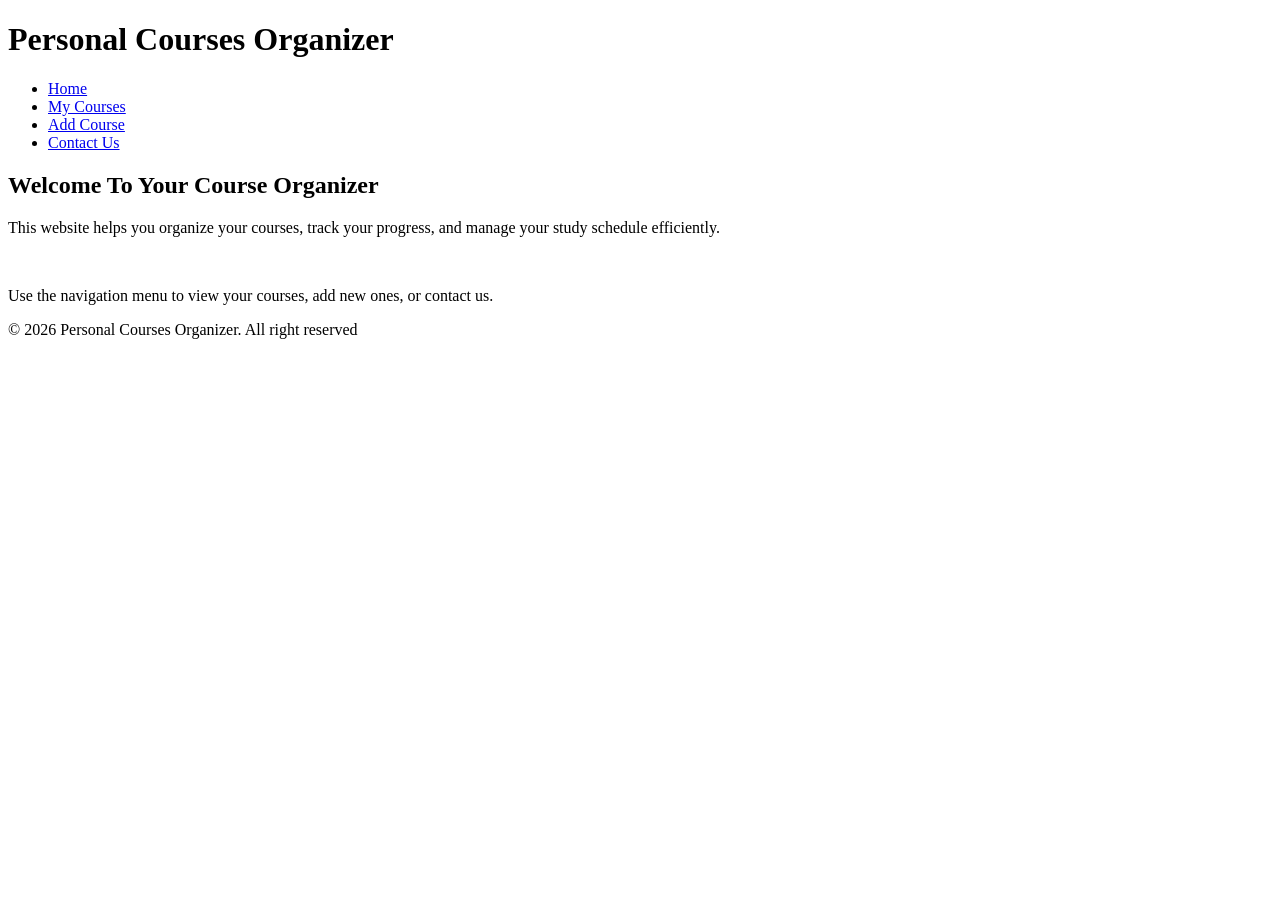
==== index.html @ 95b4385d "Add files via upload My personal course organizer website" ====
<!DOCTYPE html>
<html lang="ar">
<head>
    <meta charset="UTF-8">
    <meta name="viewport" content="width=device-width, initial-scale=1.0">
    <title>Home - Personal Course Organizer</title>
    <link rel="stylesheet" href="css/style.css">
</head>
<body>

    <header>
        <h1>Personal Courses Organizer</h1>
    </header>
    <nav>
        <ul>
            <li><a href="index.html">Home</a></li>
            <li><a href="my-courses.html">My Courses</a></li>
            <li><a href="add-course.html">Add Course</a></li>
            <li><a href="contact-us.html">Contact Us</a></li>
        </ul>
    </nav>
    <main>
        <section>
            <h2>Welcome To Your Course Organizer</h2>
            <p>This website helps you organize your courses, track your progress, and manage your study schedule efficiently.</p>
            <br>
            <p>Use the navigation menu to view your courses, add new ones, or contact us.</p>
        </section>
    </main>
    <footer>
        <p>&copy; 2026 Personal Courses Organizer. All right reserved</p>
    </footer>
    
</body>
</html>
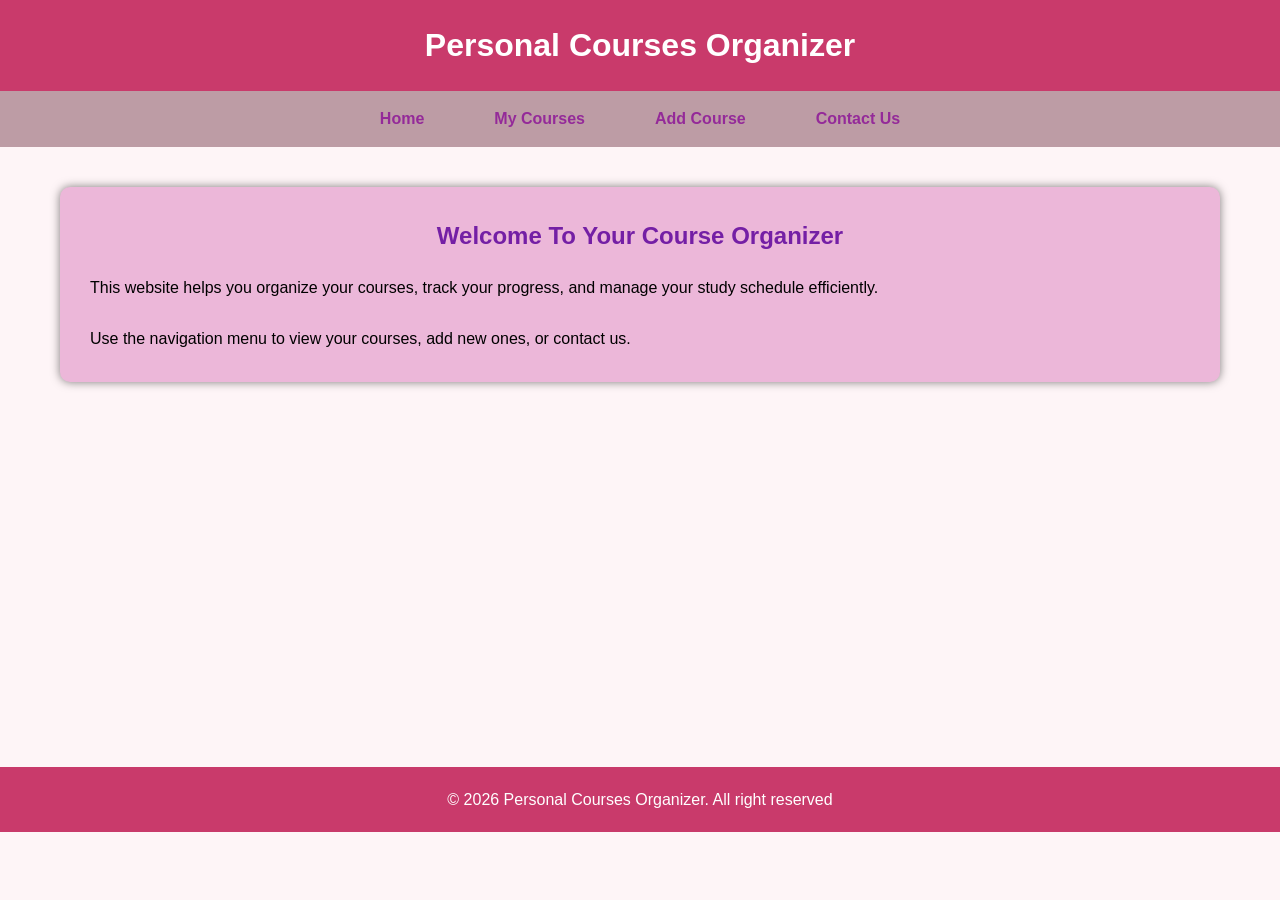
==== commit 4d82d1bf: "Update index.html" ====
--- a/index.html
+++ b/index.html
@@ -4,7 +4,7 @@
     <meta charset="UTF-8">
     <meta name="viewport" content="width=device-width, initial-scale=1.0">
     <title>Home - Personal Course Organizer</title>
-    <link rel="stylesheet" href="css/style.css">
+    <link rel="stylesheet" href="style.css">
 </head>
 <body>
 
@@ -32,4 +32,4 @@
     </footer>
     
 </body>
-</html>+</html>
--- a/style.css
+++ b/style.css
@@ -0,0 +1,172 @@
+*{
+    margin: 0;
+    padding: 0;
+    box-sizing: border-box;
+}
+body{
+    font-family: 'Segoe UI', Tahoma, Geneva, Verdana, sans-serif;
+    background-color: #fef5f7;
+    color: #000000;
+    line-height: 1.6;
+}
+header,
+footer {
+    background-color: #c93a6b;
+    color: rgb(255, 255, 255);
+    text-align: center;
+    padding: 20px;
+}
+header h1{
+    font-size: 2rem;
+}
+nav{
+    background-color: #bd9ca5;
+    padding: 15px 0;
+    position: sticky;
+    top: 0;
+}
+nav ul {
+    list-style: none;
+    display: flex;
+    justify-content: center;
+    gap: 30px;
+    flex-wrap: wrap;
+}
+nav ul li a {
+    color: rgb(148, 42, 153);
+    text-decoration: none;
+    padding: 10px 20px;
+    border-radius: 5px;
+    transition: all 0.3s ease;
+    font-weight: bold;
+}
+nav ul li a:hover {
+    background-color: #ebdfe3;
+    transform: scale(1.05);
+    color: #5e3a45;
+}
+main {
+    max-width: 1200px;
+    margin: 40px auto;
+    padding: 0 20px;
+    min-height: 60vh;
+}
+section {
+    background-color: rgb(236, 183, 217);
+    padding: 30px;
+    border-radius: 10px;
+    box-shadow: 0 0 10px rgba(0,0,0,0.5);
+}
+h2 {
+    color: #741fa5;
+    margin-bottom: 20px;
+    text-align: center;
+}
+table {
+    width: 100%;
+    border-collapse: separate;
+    border-spacing: 0 10px;
+    margin: 20px 0;
+    font-size: 16px;
+    text-align: left;
+}
+th td {
+    border: 1px solid #f5d6e2;
+    padding: 12px;
+}
+th {
+    background-color: #d96c8e;
+    color: white;
+    font-weight: bold;
+}
+tr:nth-cchild(even) {
+    background-color: #fceef3;
+}
+tr:hover {
+    background-color: #f8e0e8;
+    transition: 0.3s;
+}
+form {
+    display: flex;
+    flex-direction: column;
+    gap: 15px;
+    max-width: 500px;
+    margin: 0 auto;
+}
+label {
+    font-weight: bold;
+    color: #541028;
+}
+input, textarea, select {
+    padding: 10px;
+    border: 1px solid #f0c4d4;
+    border-radius: 5px;
+    font-size: 1rem;
+    width: 100%;
+    background-color: #fffefe;
+}
+input:focus, textarea:focus, select:focus {
+    border-color: #d96c8e;
+    outline: none;
+}
+button, 
+.submit-but {
+    background-color: #c93a6b;
+    color: white;
+    padding: 12px;
+    border: none;
+    border-radius: 5px;
+    cursor: pointer;
+    font-size: 1rem;
+    transition: all 0.3s ease;
+}
+button:hover,
+.submit-but:hover {
+    background-color: #844357;
+    transform: scale(1.02);
+}
+.contact-info {
+    text-align: center;
+    margin-bottom: 30px;
+}
+.contact-info p {
+    margin: 10px 0;
+}
+@media (max-width: 768px){
+    nav ul {
+        flex-direction: column;
+        align-items: center;
+        gap: 10px;
+    }
+    table, thead, tbody, th, td, tr {
+        display: block;
+    }
+    thead {
+        display: none;
+    }
+    tr {
+        margin-bottom: 15px;
+        border: 1px solid #f5d6e2;
+        border-radius: 10px;
+        padding: 8px;
+        background-color: white;
+    }
+    td {
+        display: flex;
+        /* justify-content: space-between; */
+        align-items: center;
+        padding: 4px 6px;
+        border-bottom: 1px solid #f5d6e2;
+        text-align: right;
+    }
+    td:last-child {
+        border-bottom: none;
+    }
+    td::before {
+        content: attr(data-label);
+        font-weight: bold;
+        color: #97244c;
+        text-align: left;
+        width: 45%;
+    }
+}
